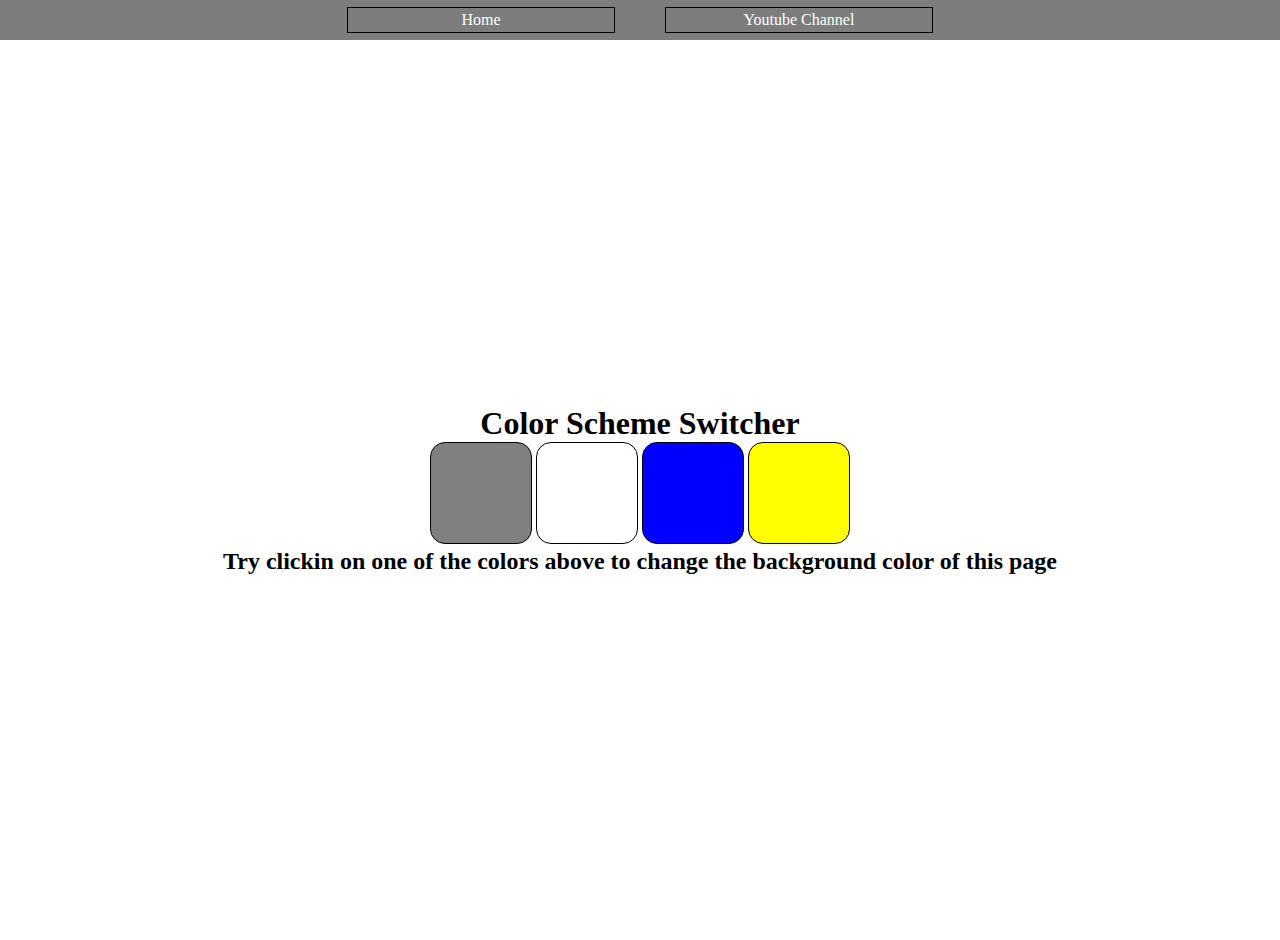
==== Project 1/index.html @ f1d90aab "Project 1" ====
<!DOCTYPE html>
<html lang="en">
<head>
    <meta charset="UTF-8">
    <meta name="viewport" content="width=device-width, initial-scale=1.0">
    <link rel="stylesheet" href="style.css">
    <title>Document</title>
</head>
<body>
    <nav>
        <a href="/" aria-current="page">Home</a>
        <a target="_blank" href="https://www.youtube.com/@chaiaurcode">Youtube Channel</a>
    </nav>
    <div class="canvas">
        <h1>Color Scheme Switcher</h1>
        <div>
            <span class="button" id="grey"></span>
            <span class="button" id="white"></span>
            <span class="button" id="blue"></span>
            <span class="button" id="yellow"></span>
        </div>
        <h2>
            Try clickin on one of the colors above
            to change the background color of this page
        </h2>
    </div>
    <script src="script.js"></script>
</body>
</html>
---- Project 1/style.css ----
*{
    margin: 0;
    padding: 0;
}
nav{
    background-color: #7d7d7d;
    height: 40px;
    display: flex;
    justify-content: center;
    align-items: center;
}
nav a{
    color: white;
    text-decoration: none;
    border: 1px solid black;
    width: 20%;
    margin: 0 25px;
    padding: 3px 5px;
    display: flex;
    justify-content: center;
}
.canvas{
    height: 100vh;
    width: 100vw;
    display: flex;
    flex-direction: column;
    justify-content: center;
    align-items: center;
}
.button{
    display: inline-block;
    height: 100px;
    width: 100px;
    border-radius: 15px;
    border: 1px solid black;
}
#grey{
    background-color: grey;
}
#white{
    background-color: white;
}
#blue{
    background-color: blue;
}
#yellow{
    background-color: yellow;
}
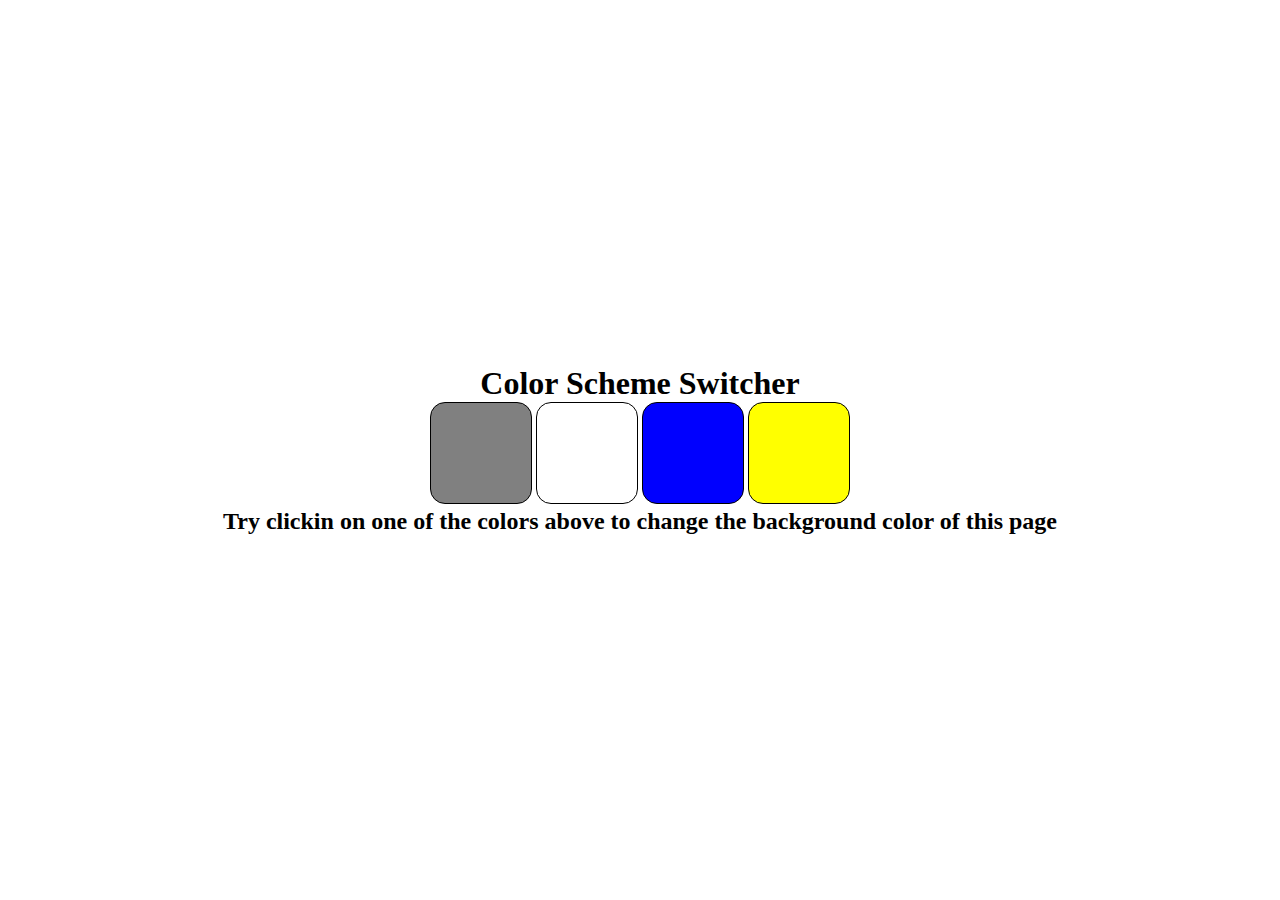
==== commit 8b2752d1: "Project 1 👍" ====
--- a/Project 1/index.html
+++ b/Project 1/index.html
@@ -7,10 +7,6 @@
     <title>Document</title>
 </head>
 <body>
-    <nav>
-        <a href="/" aria-current="page">Home</a>
-        <a target="_blank" href="https://www.youtube.com/@chaiaurcode">Youtube Channel</a>
-    </nav>
     <div class="canvas">
         <h1>Color Scheme Switcher</h1>
         <div>
--- a/Project 1/style.css
+++ b/Project 1/style.css
@@ -1,23 +1,6 @@
 *{
     margin: 0;
     padding: 0;
-}
-nav{
-    background-color: #7d7d7d;
-    height: 40px;
-    display: flex;
-    justify-content: center;
-    align-items: center;
-}
-nav a{
-    color: white;
-    text-decoration: none;
-    border: 1px solid black;
-    width: 20%;
-    margin: 0 25px;
-    padding: 3px 5px;
-    display: flex;
-    justify-content: center;
 }
 .canvas{
     height: 100vh;
